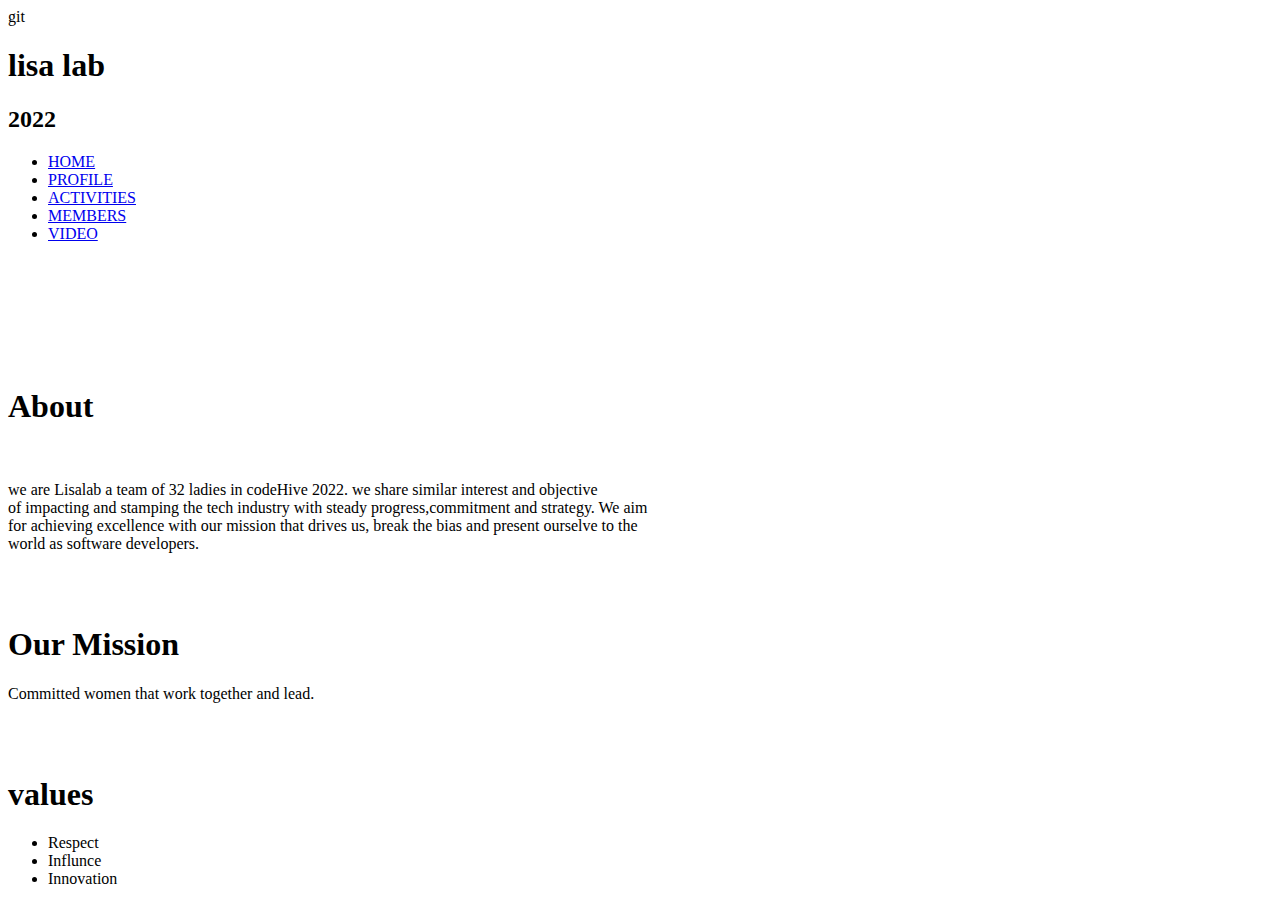
==== index.html @ 6f29ccc6 "changes" ====
git<!DOCTYPE html>
<html lang="en">
<head>
    <meta charset="UTF-8">
    <meta http-equiv="X-UA-Compatible" content="IE=edge">
    <meta name="viewport" content="width=1, initial-scale=1.0">
    <link rel="stylesheet" href="style.css">
    <title>Lisa-Lab 2022</title>
</head>
<body>
    <nav>
    <h1><label class="logo">lisa lab</label></h1>
    <h2><label class="logo">2022</label></h2>

    <ul>
        <li><a class="active" href="#">HOME</a></li>
        <li><a href="#">PROFILE</a></li>
        <li><a href="#">ACTIVITIES</a></li>
        <li><a href="#">MEMBERS</a></li>
        <li><a href="#">VIDEO</a></li>
    </ul>
    </nav></br></br></br></br></br></br>
     <h1>About</h1></br>
<p>we are Lisalab a team of 32 ladies in codeHive 2022. we share similar interest and objective<br>
of impacting and stamping the tech industry with steady progress,commitment and strategy. We aim<br>
for achieving excellence with our mission that drives us, break the bias and present ourselve to the<br>
world as software developers.</p></br> </br>
<div class="list">
    <h1> Our Mission</h1>
<p>Committed women that work together and lead.</p></br> </br>
<h1>values</h1>
<ul>
<li>Respect</li>
    <li>Influnce</li>
    <li>Innovation</li>
</ul>
</div>
</body>
</html>
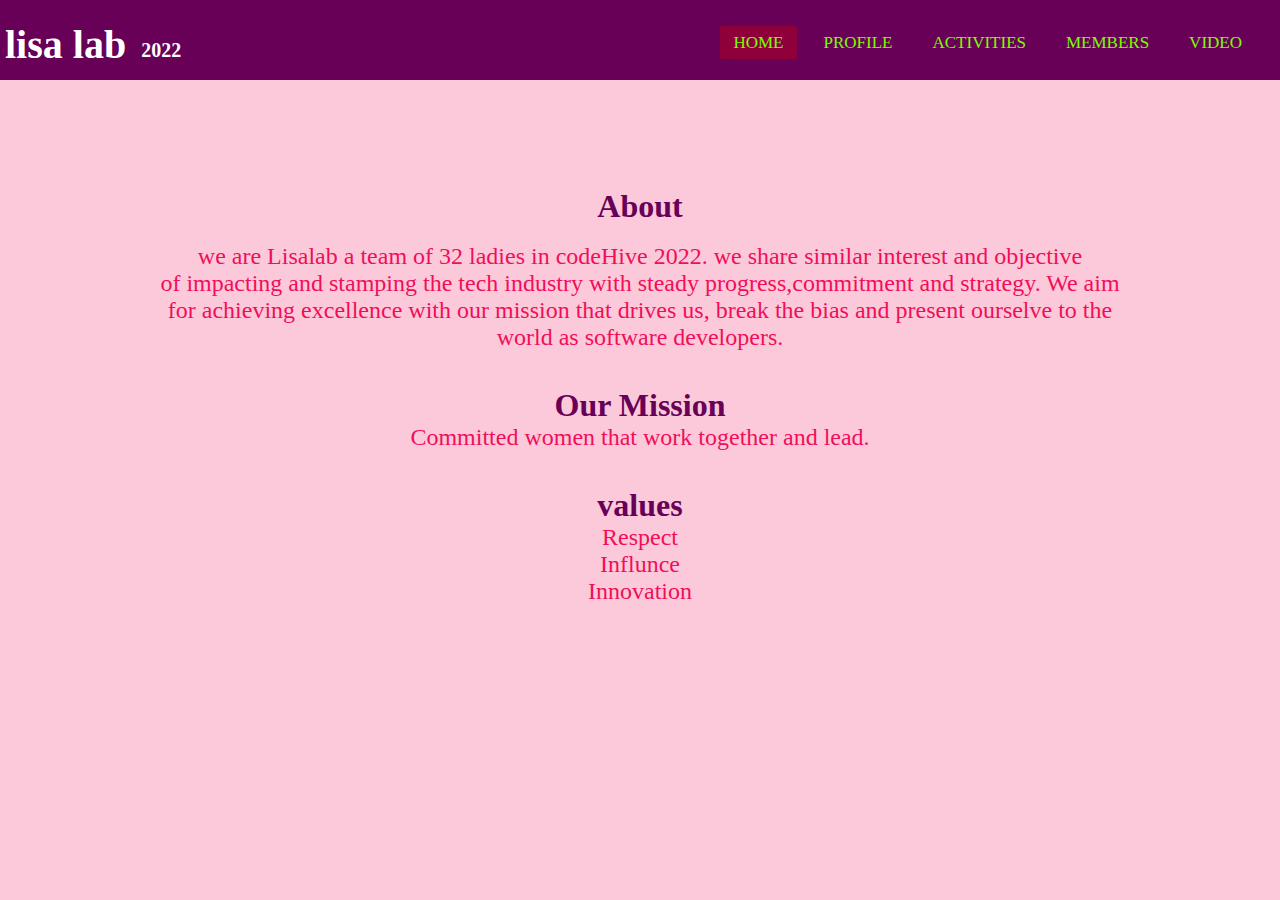
==== commit 1dbe24d3: "members" ====
--- a/index.html
+++ b/index.html
@@ -1,4 +1,4 @@
-git<!DOCTYPE html>
+<!DOCTYPE html>
 <html lang="en">
 <head>
     <meta charset="UTF-8">
@@ -14,9 +14,9 @@
 
     <ul>
         <li><a class="active" href="#">HOME</a></li>
-        <li><a href="#">PROFILE</a></li>
+        <li><a href="profile.html">PROFILE</a></li>
         <li><a href="#">ACTIVITIES</a></li>
-        <li><a href="#">MEMBERS</a></li>
+        <li><a href="members.html">MEMBERS</a></li>
         <li><a href="#">VIDEO</a></li>
     </ul>
     </nav></br></br></br></br></br></br>
@@ -34,6 +34,5 @@
     <li>Influnce</li>
     <li>Innovation</li>
 </ul>
-</div>
 </body>
 </html>--- a/style.css
+++ b/style.css
@@ -0,0 +1,91 @@
+h1{ 
+    color:#680057;
+    background-color:#fcc9da;
+}
+body{
+    color:#f10e59;
+    background-color:#fcc9da;
+
+    }
+.about{
+    font-family: 'Courier New', Courier, monospace;
+    text-transform:lowercase;
+text-align: center;
+   
+
+}
+p{
+    text-align: center;
+    font-size: x-large;
+}
+h1{
+    text-align: center;
+}
+.list li{
+   
+    font-size: x-large;
+}
+ul li{
+    text-align: center;
+    font-size: x-large;
+}
+
+  
+*{
+    padding:0;
+    margin: 0;
+    text-decoration:none;
+    list-style:none;
+    box-sizing: border-box;
+}
+body{
+    font-family: montserrat;
+}
+nav{
+    background:#680057;
+    height: 80px;
+    width: 100%
+
+}
+h1 label.logo {
+    color: white;
+    font-size:40px;
+    line-height: 80px;
+    padding: 5px;
+    font-weight: bold;
+    float:left;
+   
+
+}
+h2 label.logo {
+    color: white;
+    font-size:20px;
+    line-height: 80px;
+    font-weight: bold;
+    float:left;
+    padding: 10px;
+
+}
+
+nav ul{
+    float:right;
+    margin-right: 20px;
+}
+nav ul li{
+    display: inline-block;
+    line-height: 80px;
+    margin:0 5px;
+}
+nav ul li a{
+    color:lawngreen;
+    font-size: 17px;
+    padding: 7px 13px;
+    border-radius: 3px;
+    text-transform: uppercase;
+  
+}
+a.active,a:hover{
+    background:#8f003b;
+    transition: 1s;
+
+}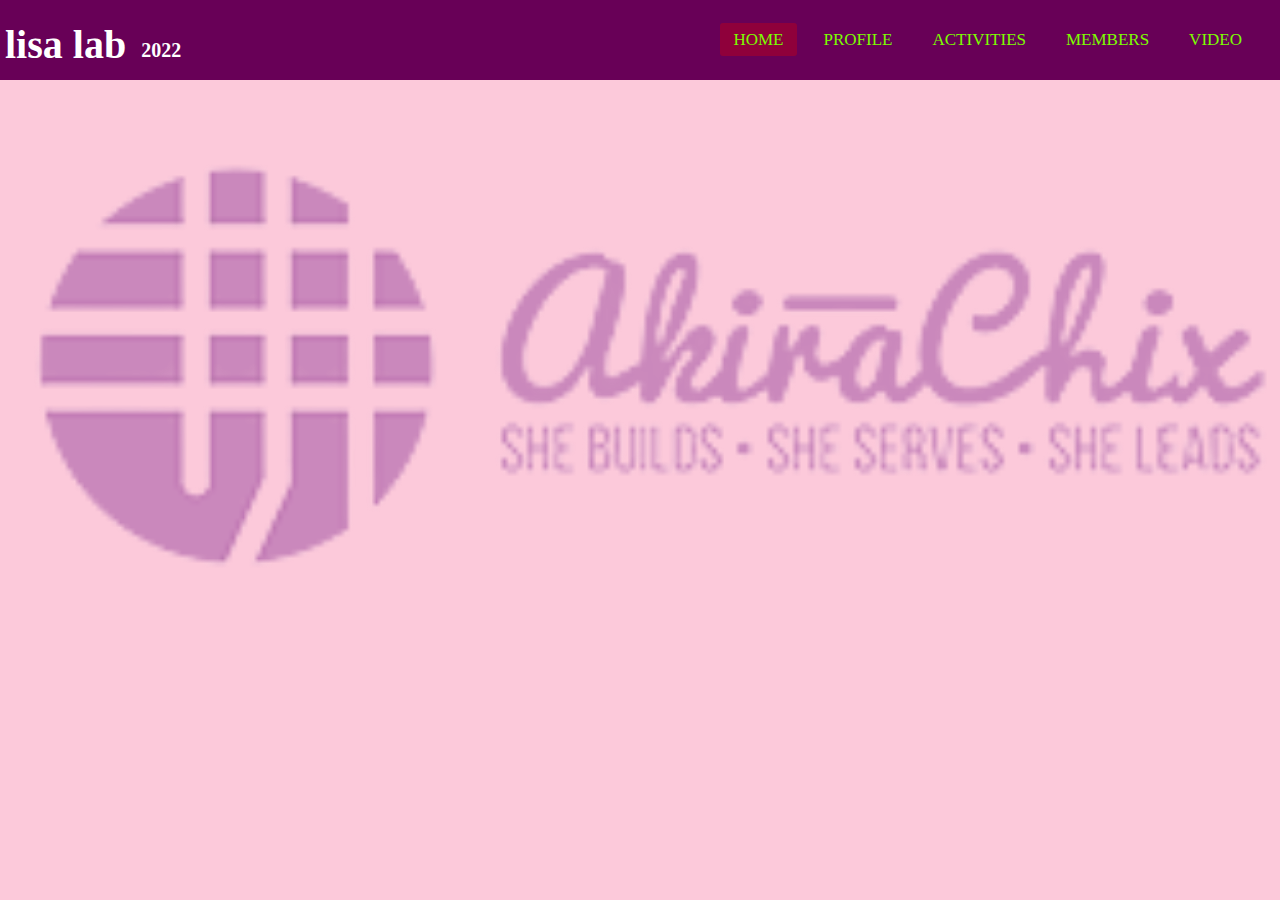
==== commit 696a0fc9: "h" ====
--- a/index.html
+++ b/index.html
@@ -7,6 +7,28 @@
     <link rel="stylesheet" href="style.css">
     <title>Lisa-Lab 2022</title>
 </head>
+<style>
+.container {
+  position: relative;
+}
+
+.bottomright {
+  position: absolute;
+  bottom: 8px;
+  right: 16px;
+  font-size: 18px;
+}
+
+img { 
+  width: 100%;
+  height: auto;
+  opacity: 0.4;
+}
+body{
+    background-color:  #fcc9da;
+}
+
+</style>
 <body>
     <nav>
     <h1><label class="logo">lisa lab</label></h1>
@@ -14,25 +36,12 @@
 
     <ul>
         <li><a class="active" href="#">HOME</a></li>
-        <li><a href="profile.html">PROFILE</a></li>
+        <li><a href="#">PROFILE</a></li>
         <li><a href="#">ACTIVITIES</a></li>
-        <li><a href="members.html">MEMBERS</a></li>
+        <li><a href="#">MEMBERS</a></li>
         <li><a href="#">VIDEO</a></li>
     </ul>
-    </nav></br></br></br></br></br></br>
-     <h1>About</h1></br>
-<p>we are Lisalab a team of 32 ladies in codeHive 2022. we share similar interest and objective<br>
-of impacting and stamping the tech industry with steady progress,commitment and strategy. We aim<br>
-for achieving excellence with our mission that drives us, break the bias and present ourselve to the<br>
-world as software developers.</p></br> </br>
-<div class="list">
-    <h1> Our Mission</h1>
-<p>Committed women that work together and lead.</p></br> </br>
-<h1>values</h1>
-<ul>
-<li>Respect</li>
-    <li>Influnce</li>
-    <li>Innovation</li>
-</ul>
+    </nav>
 </body>
+<img src="/images/download-removebg-preview.png">
 </html>--- a/style.css
+++ b/style.css
@@ -1,36 +1,3 @@
-h1{ 
-    color:#680057;
-    background-color:#fcc9da;
-}
-body{
-    color:#f10e59;
-    background-color:#fcc9da;
-
-    }
-.about{
-    font-family: 'Courier New', Courier, monospace;
-    text-transform:lowercase;
-text-align: center;
-   
-
-}
-p{
-    text-align: center;
-    font-size: x-large;
-}
-h1{
-    text-align: center;
-}
-.list li{
-   
-    font-size: x-large;
-}
-ul li{
-    text-align: center;
-    font-size: x-large;
-}
-
-  
 *{
     padding:0;
     margin: 0;
@@ -88,4 +55,16 @@
     background:#8f003b;
     transition: 1s;
 
-}+}
+img{
+    content: url(/images/download-removebg-preview.png);
+    width:60px;
+    padding:0;
+    height:30px;
+    bottom:8px;
+    right:16px;
+    font-size: 18px;
+
+}
+
+
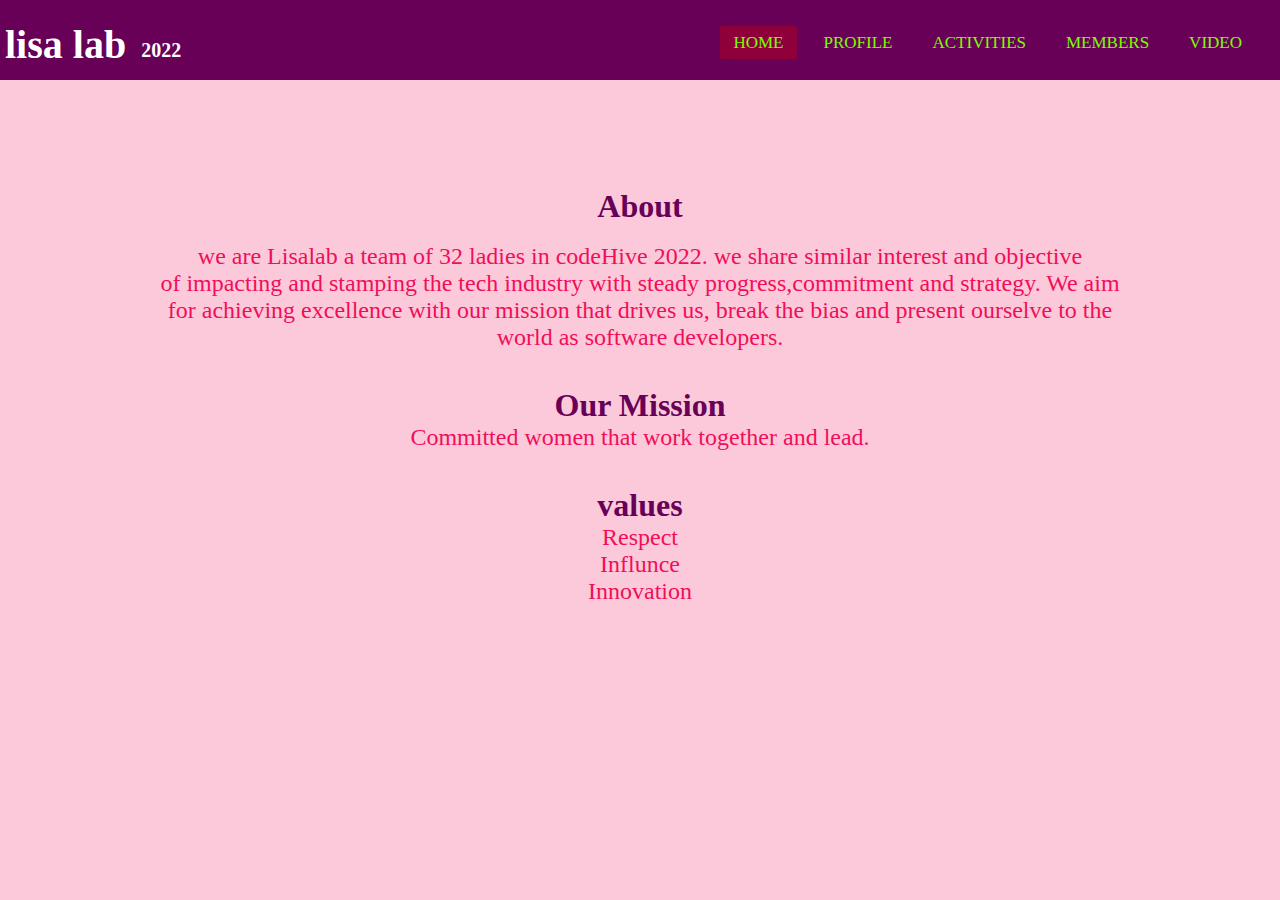
==== commit 1c716c6f: "b" ====
--- a/index.html
+++ b/index.html
@@ -7,41 +7,32 @@
     <link rel="stylesheet" href="style.css">
     <title>Lisa-Lab 2022</title>
 </head>
-<style>
-.container {
-  position: relative;
-}
-
-.bottomright {
-  position: absolute;
-  bottom: 8px;
-  right: 16px;
-  font-size: 18px;
-}
-
-img { 
-  width: 100%;
-  height: auto;
-  opacity: 0.4;
-}
-body{
-    background-color:  #fcc9da;
-}
-
-</style>
 <body>
     <nav>
     <h1><label class="logo">lisa lab</label></h1>
     <h2><label class="logo">2022</label></h2>
 
     <ul>
-        <li><a class="active" href="#">HOME</a></li>
-        <li><a href="#">PROFILE</a></li>
+        <li><a class="active" href="home.html">HOME</a></li>
+        <li><a href="profile.html">PROFILE</a></li>
         <li><a href="#">ACTIVITIES</a></li>
-        <li><a href="#">MEMBERS</a></li>
+        <li><a href="members.html">MEMBERS</a></li>
         <li><a href="#">VIDEO</a></li>
     </ul>
-    </nav>
+    </nav></br></br></br></br></br></br>
+     <h1>About</h1></br>
+<p>we are Lisalab a team of 32 ladies in codeHive 2022. we share similar interest and objective<br>
+of impacting and stamping the tech industry with steady progress,commitment and strategy. We aim<br>
+for achieving excellence with our mission that drives us, break the bias and present ourselve to the<br>
+world as software developers.</p></br> </br>
+<div class="list">
+    <h1> Our Mission</h1>
+<p>Committed women that work together and lead.</p></br> </br>
+<h1>values</h1>
+<ul>
+<li>Respect</li>
+    <li>Influnce</li>
+    <li>Innovation</li>
+</ul>
 </body>
-<img src="/images/download-removebg-preview.png">
 </html>--- a/style.css
+++ b/style.css
@@ -1,3 +1,36 @@
+h1{ 
+    color:#680057;
+    background-color:#fcc9da;
+}
+body{
+    color:#f10e59;
+    background-color:#fcc9da;
+
+    }
+.about{
+    font-family: 'Courier New', Courier, monospace;
+    text-transform:lowercase;
+text-align: center;
+   
+
+}
+p{
+    text-align: center;
+    font-size: x-large;
+}
+h1{
+    text-align: center;
+}
+.list li{
+    list-style: none;
+    font-size: x-large;
+}
+ul li{
+    text-align: center;
+    font-size: x-large;
+}
+
+  
 *{
     padding:0;
     margin: 0;
@@ -7,6 +40,7 @@
 }
 body{
     font-family: montserrat;
+    flex-direction: row;
 }
 nav{
     background:#680057;
@@ -56,15 +90,49 @@
     transition: 1s;
 
 }
-img{
-    content: url(/images/download-removebg-preview.png);
-    width:60px;
-    padding:0;
-    height:30px;
-    bottom:8px;
-    right:16px;
-    font-size: 18px;
+img {
+display: grid;
+justify-content: center;
+    flex-direction: row;
+    vertical-align: text-top;
+    margin-left: 300px;
+    margin-right: 300px;
+    width: 80%;
+  }
+class{ 
+      display: flex;
+      flex-direction: column;
+      justify-content: space-evenly;
+      float: left;
+      vertical-align: text-top;
+      
+  }
+  img{
+      float:left;
+      width:200px;
+      height:200px;
+      object-fit:cover;
+      display:flex;
+      flex-direction:row;
+
+  
+}
+div{
+    text-align:center;
+
+}
+div img{
+    display:inline-block;
+    width:200px;
+    height:200px;
+
+}
+div:after{
+    content:'';
+    display : inline-block;
+    width:100px;
+
+
 
 }
 
-
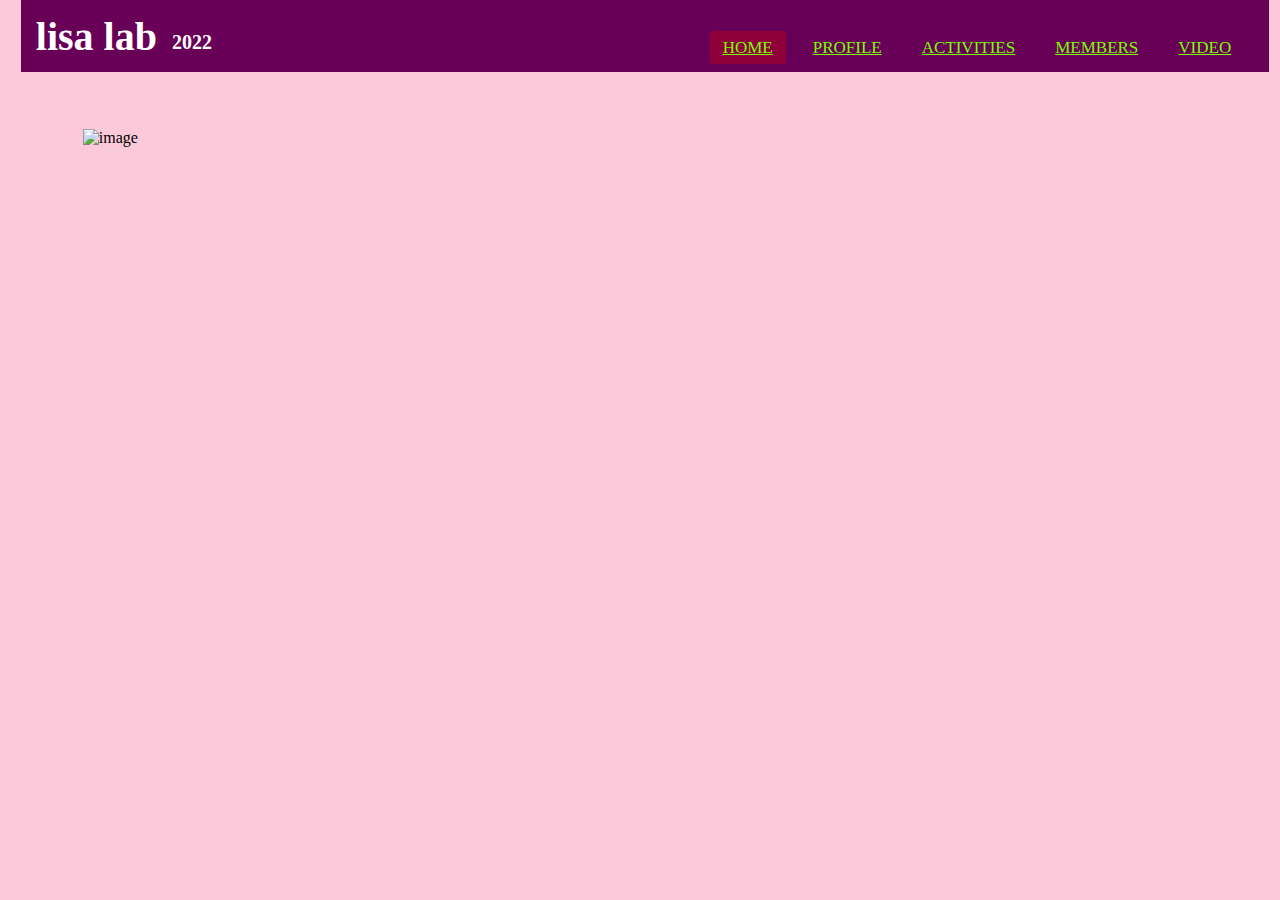
==== commit ff2899e5: "first" ====
--- a/index.html
+++ b/index.html
@@ -1,38 +1,38 @@
 <!DOCTYPE html>
 <html lang="en">
+
 <head>
     <meta charset="UTF-8">
     <meta http-equiv="X-UA-Compatible" content="IE=edge">
-    <meta name="viewport" content="width=1, initial-scale=1.0">
-    <link rel="stylesheet" href="style.css">
-    <title>Lisa-Lab 2022</title>
+    <meta name="viewport" content="width=device-width, initial-scale=1.0">
+    <link rel="stylesheet" href="index.css">
+    <title>LisaLab -Webpage</title>
 </head>
-<body>
-    <nav>
+<nav>
     <h1><label class="logo">lisa lab</label></h1>
     <h2><label class="logo">2022</label></h2>
 
     <ul>
-        <li><a class="active" href="home.html">HOME</a></li>
-        <li><a href="profile.html">PROFILE</a></li>
-        <li><a href="#">ACTIVITIES</a></li>
+        <li><a class="active" href="">HOME</a></li>
+        <li><a href="index.html">PROFILE</a></li>
+        <li><a href="activities.html">ACTIVITIES</a></li>
         <li><a href="members.html">MEMBERS</a></li>
         <li><a href="#">VIDEO</a></li>
     </ul>
-    </nav></br></br></br></br></br></br>
-     <h1>About</h1></br>
-<p>we are Lisalab a team of 32 ladies in codeHive 2022. we share similar interest and objective<br>
-of impacting and stamping the tech industry with steady progress,commitment and strategy. We aim<br>
-for achieving excellence with our mission that drives us, break the bias and present ourselve to the<br>
-world as software developers.</p></br> </br>
-<div class="list">
-    <h1> Our Mission</h1>
-<p>Committed women that work together and lead.</p></br> </br>
-<h1>values</h1>
-<ul>
-<li>Respect</li>
-    <li>Influnce</li>
-    <li>Innovation</li>
-</ul>
+    </nav>
+    <div class="image">
+        <img src="images/IMG-20220326-WA0028.jpg"  alt="image">
+    </div>
+
+  
+
+
+
+
+
+
+
+
 </body>
+
 </html>--- a/index.css
+++ b/index.css
@@ -0,0 +1,88 @@
+body{ 
+    padding: 1%;
+    background-color:#fcc9da;
+    background-position:center;
+    background-size: cover;
+    background-repeat: no-repeat;
+   
+}
+h1{ 
+    color:white;
+ }
+ h2{
+  color: white;
+ }
+
+ nav{
+     margin-top:-50px;
+    background:#680057;
+    height: 80px;
+    width: 100%;
+    padding-left: 10px;
+
+}
+h1 label.logo {
+    color: white;
+    font-size:40px;
+    line-height: 80px;
+    padding: 5px;
+    font-weight: bold;
+    float:left;
+   
+
+}
+h2 label.logo {
+    color: white;
+    font-size:20px;
+    line-height: 80px;
+    font-weight: bold;
+    float:left;
+    padding: 10px;
+
+}
+
+nav ul{
+    float:right;
+    margin-right: 20px;
+}
+nav ul li{
+    display: inline-block;
+    line-height: 80px;
+    margin:0 5px;
+
+}
+nav ul li a{
+    color:lawngreen;
+    font-size: 17px;
+    padding: 7px 13px;
+    border-radius: 3px;
+    text-transform: uppercase;
+  
+}
+a.active,a:hover{
+    background:#8f003b;
+    transition: 1s;
+
+}
+div{
+    padding: 3%;
+    float: right;
+  
+}
+
+.image{
+    width: 90%;
+    margin: 10% auto;
+    margin-top: -1%;
+    padding-left: 10%;
+    margin-left: 20%;
+    margin-right:  2%;
+ 
+}
+
+img{
+    width: 100%;
+    
+  
+}
+ 
